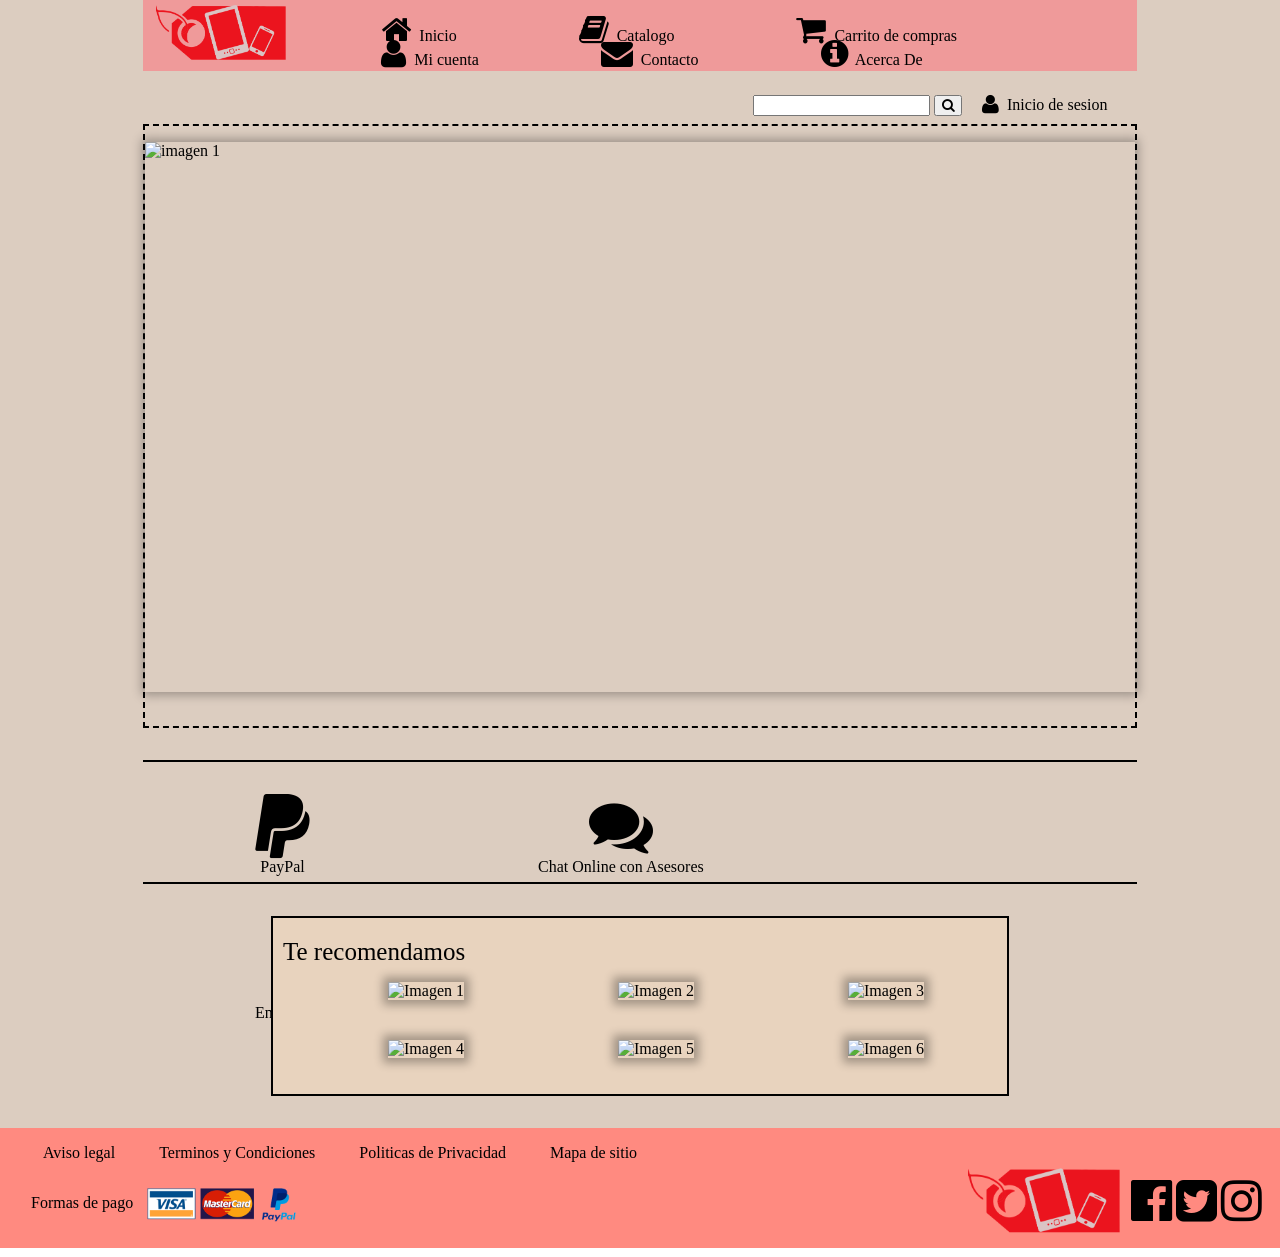
==== SPRINT-3/Part-2/index.html @ 86f57f14 "Create index.htlm and Style.css" ====
<!DOCTYPE html>
<html lang="en">
<head>
  <meta charset="UTF-8">
  <meta name="viewport" content="width=device-width, initial-scale=1.0">
  <meta http-equiv="X-UA-Compatible" content="ie=edge">
  <title>Tienda de venta de articulos electronicos | Inicio</title>
  <link rel="stylesheet" href="style.css">
  <link rel="stylesheet" href="font-awesome-4.6.3/css/font-awesome.min.css">
</head>
<body>
  <div id="wrapper">
    <nav id="nav">
      <img src="Logo.png" alt="Logo" class="logonav"/>
      <ul>
        <li><a href="index.html"><i class="fa fa-home fa-2x" aria-hidden="true"></i>&nbsp; Inicio</a></li>
        <li><a href="#"><i class="fa fa-book fa-2x" aria-hidden="true"></i>&nbsp; Catalogo</a></li>
        <li><a href="#"><i class="fa fa-shopping-cart fa-2x" aria-hidden="true"></i>&nbsp; Carrito de compras</a></li>
        <li><a href="#"><i class="fa fa-user fa-2x" aria-hidden="true"></i>&nbsp; Mi cuenta</a></li>
        <li><a href="#"><i class="fa fa-envelope fa-2x" aria-hidden="true"></i>&nbsp; Contacto</a></li>
        <li><a href="#"><i class="fa fa-info-circle fa-2x" aria-hidden="true"></i>&nbsp; Acerca De</a></li>
      </ul>
    </nav>
    <div class="barraBusqueda">
      <form class="" action="index.html" method="post">
        <input type="search">
        <button type="submit" ><i class="fa fa-search" aria-hidden="true"></i></button>
      </form>
      <a href=""><i class="fa fa-user fa-lg" aria-hidden="true"></i>&nbsp; Inicio de sesion</a>
    </div>
    <div id="container-slider">
      <div class="slider">
        <img src="http://lorempixel.com/940/550/" alt="imagen 1">
        <!-- <img src="">
        <img src="">
        <img src="">
        <img src=""> -->
      </div>
    </div>
    <div id="garantias">
      <figure>
        <i class="fa fa-paypal fa-4x" aria-hidden="true"></i>
        <figcaption>PayPal</figcaption>
      </figure>
      <figure>
        <i class="fa fa-comments fa-4x" aria-hidden="true"></i>
        <figcaption>Chat Online con Asesores</figcaption>
      </figure>
      <figure>
        <i class="fa fa-truck fa-4x" aria-hidden="true"></i>
        <figcaption>Envio a toda la republica</figcaption>
      </figure>
      <figure>
        <i class="fa fa-shield fa-4x" aria-hidden="true"></i>
        <figcaption>Seguridad en tus compras</figcaption>
        </figure>
    </div>
    <div id="recientes">
      <label for="recientes">Te recomendamos</label>
      <ul class="galeria">
        <li><a href=""><img src="http://lorempixel.com/250/250/" alt="Imagen 1"></a></li>
        <li><a href=""><img src="http://lorempixel.com/250/250/" alt="Imagen 2"></a></li>
        <li><a href=""><img src="http://lorempixel.com/250/250/" alt="Imagen 3"></a></li>
        <li><a href=""><img src="http://lorempixel.com/250/250/" alt="Imagen 4"></a></li>
        <li><a href=""><img src="http://lorempixel.com/250/250/" alt="Imagen 5"></a></li>
        <li><a href=""><img src="http://lorempixel.com/250/250/" alt="Imagen 6"></a></li>
      </ul>



    </div>
    <footer id="footer">
      <div id="legal">
        <ul>
          <li><a href="">Aviso legal</a></li>
          <li><a href="">Terminos y Condiciones</a></li>
          <li><a href="">Politicas de Privacidad</a></li>
          <li><a href="">Mapa de sitio</a></li>
        </ul>
        <div id="pago">
          <p>Formas de pago</p>
          <img src="formasdepago.png" alt="">
        </div>
      </div>
      <div id="social">
        <a href=""><img class="logoPie" src="Logo.png" alt="Logo del sitio"></a>
        <a href=""><i class="fa fa-facebook-official fa-3x" aria-hidden="true"></i></a>
        <a href=""><i class="fa fa-twitter-square fa-3x" aria-hidden="true"></i></a>
        <a href=""><i class="fa fa-instagram fa-3x" aria-hidden="true"></i></a>
      </div>
    </footer>
  </div>
</body>
</html>
---- SPRINT-3/Part-2/style.css ----
#wrapper{
  background-color: #dccdc0;
  margin: -25px;
}
a{
  color: black;
  text-decoration: none;
}
/*Barra de navegacion*/
body{
  padding: 0;
}
#nav{
  z-index: 1px;
  margin: 1em 10em;
  height: 80px;
  position: relative;
  background: #EF9A9A;
}

.logonav{
  float:left;
  height: 60px;
  margin: 12px 0px 0px 13px;
}

#nav ul{
  list-style: none;
  margin: 0;
  padding: 0;
  overflow: hidden;
  padding: 30px;
}

#nav ul li{
  display: inline-block;
  margin: -2em 2.5em;
  position: relative;
  transition-duration: 0.3s;
  padding: 14px 6px;
}
#nav ul li a {
  display: block;
  padding: 11px 13px;
}
#nav ul li:hover{
  background: #EF5350;
}


.barraBusqueda{
  width: 25em;
  margin: .5em 10em;
  float: right;
}

.barraBusqueda form{
  display: inline;
  margin: 1em;
}
.barraBusqueda a {
  margin: 2px 0;
}

/*Slider*/
#container-slider{
  border: 2px dashed black;
  height: 600px;
  margin: 0 10em;
  clear: both;
}

.slider{
  position: relative;
  margin: auto;
  height: 600px

}
.slider img{
  position: relative;
  margin: 1em auto;
  height: 550px;
  display: block;
  box-shadow: 0 0 10px 3px rgba(0, 0, 0, 0.3);
}
/*Garantias*/
#garantias{
  border-top: 2px solid black;
  border-bottom: 2px solid black;
  height: 120px;
  position: relative;
  margin: 2em 10em;
}

#garantias figure{
  display: inline-block;
  margin: auto;
  padding: 2em 7em;
  text-align: center;

}
#garantias figure img {
  height: 50px;
  margin:  0 auto;
  display: block;
}


/*Recientes*/


#recientes{
  background: #e8d3be;
  border: 2px solid black;
  position: relative;
  margin: 2em 18em;
}
#recientes label{
  position: relative;
  top: 20px;
  left: 10px;
  font-size: 25px;

}
.galeria{
  list-style: none;
}
.galeria li {
  box-shadow: 0 0 10px 5px rgba(0, 0, 0, 0.3);
  display: inline-block;
  margin: 20px 75px;
}
.galeria li a{

}
.galeria li a img{

}
/*

.imgrecientes {
  height: 100px;
  width: 100px;
  display: inline-block;
  margin: 3em 10em;
}
*/

/*Pie de pagina*/
#footer{
  background: #FF8A80;
  margin: 0;
}
/*Pie de Pagina Legal*/
#legal{
  display: inline-block;
}

#legal ul {
  list-style: none;
  float: left;
}

#legal ul li{
  display: inline-block;
  margin: 0 20px;
}
#legal ul li:hover{
  text-shadow: 0 0 10px rgba(0, 0, 0, 0.3);
}

/*Pie de Pagina Social*/
#social {
  float: right;
  margin: 20px 35px 0 0;
}
.imgsocial {
  height: 50px;
  width: 50px;
}
.logoPie{
  height: 70px;
  position: relative;
  top: 18px;
}
/*Pie de Pagina Pago*/
#pago{
  margin: 0 3em;
}

#pago img {
  height: 50px;
}
#pago p{
  display: inline-block;
  position: relative;
  bottom: 20px;
}
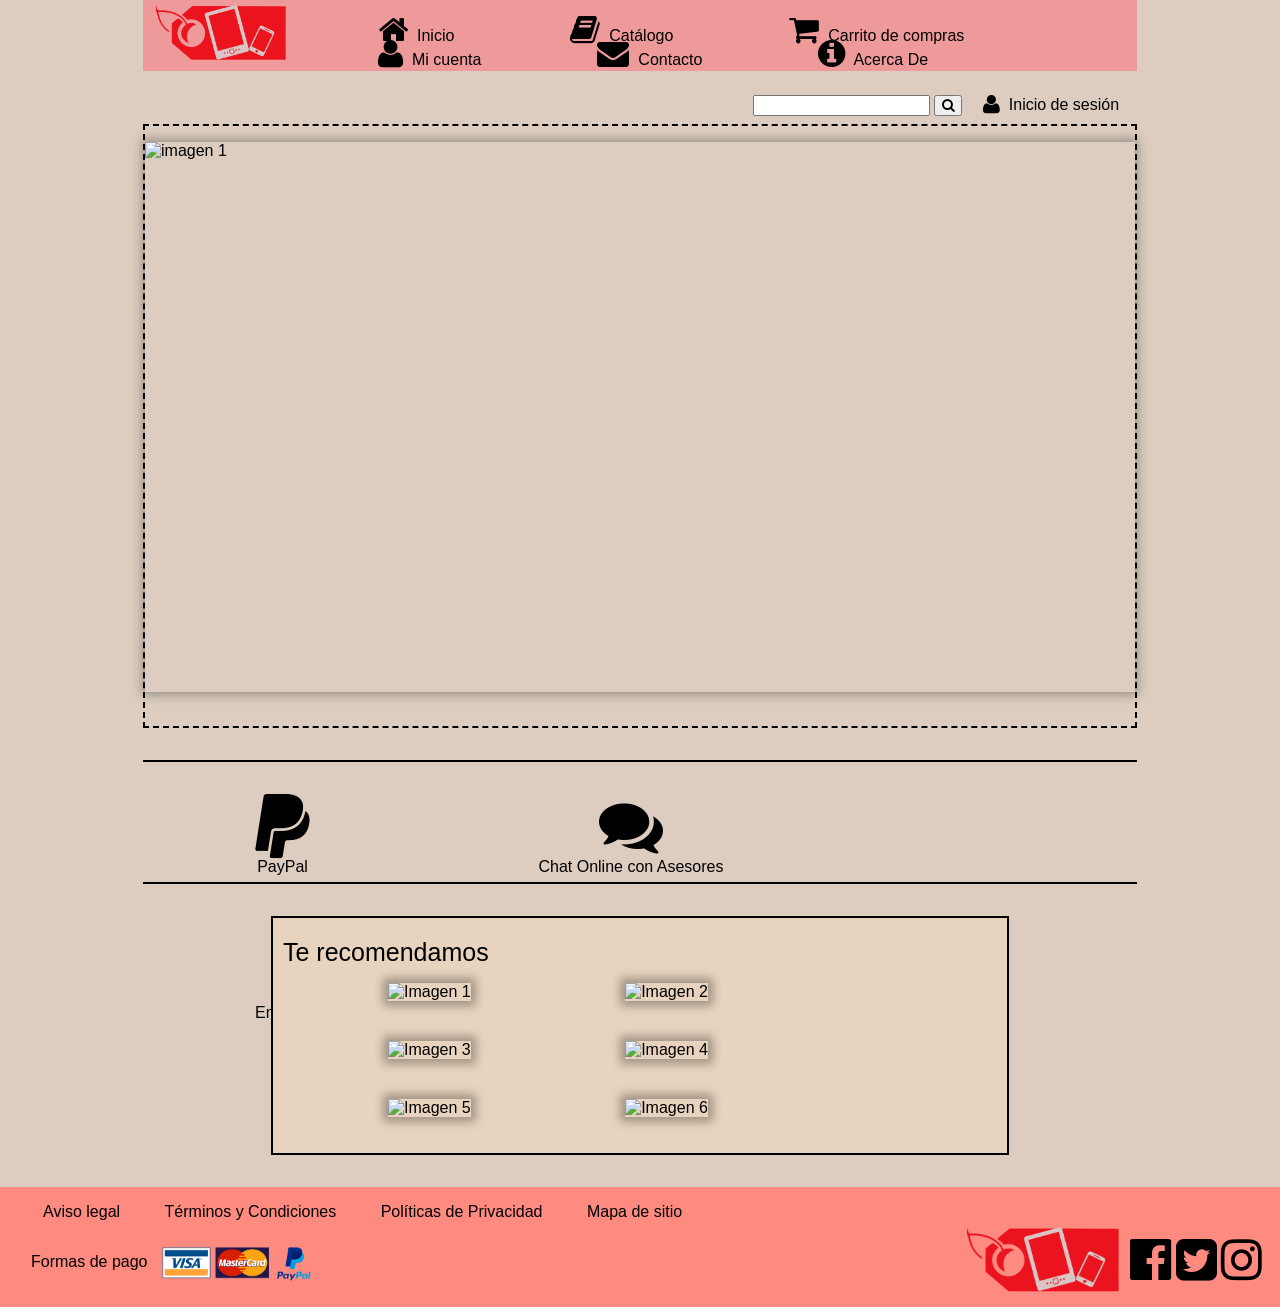
==== commit 52060ae1: "Add new article of html" ====
--- a/SPRINT-3/Part-2/index.html
+++ b/SPRINT-3/Part-2/index.html
@@ -1,10 +1,10 @@
 <!DOCTYPE html>
-<html lang="en">
+<html lang="es">
 <head>
   <meta charset="UTF-8">
   <meta name="viewport" content="width=device-width, initial-scale=1.0">
   <meta http-equiv="X-UA-Compatible" content="ie=edge">
-  <title>Tienda de venta de articulos electronicos | Inicio</title>
+  <title>Tienda de venta de artículos electrónicos | Inicio</title>
   <link rel="stylesheet" href="style.css">
   <link rel="stylesheet" href="font-awesome-4.6.3/css/font-awesome.min.css">
 </head>
@@ -14,7 +14,7 @@
       <img src="Logo.png" alt="Logo" class="logonav"/>
       <ul>
         <li><a href="index.html"><i class="fa fa-home fa-2x" aria-hidden="true"></i>&nbsp; Inicio</a></li>
-        <li><a href="#"><i class="fa fa-book fa-2x" aria-hidden="true"></i>&nbsp; Catalogo</a></li>
+        <li><a href="#"><i class="fa fa-book fa-2x" aria-hidden="true"></i>&nbsp; Catálogo</a></li>
         <li><a href="#"><i class="fa fa-shopping-cart fa-2x" aria-hidden="true"></i>&nbsp; Carrito de compras</a></li>
         <li><a href="#"><i class="fa fa-user fa-2x" aria-hidden="true"></i>&nbsp; Mi cuenta</a></li>
         <li><a href="#"><i class="fa fa-envelope fa-2x" aria-hidden="true"></i>&nbsp; Contacto</a></li>
@@ -26,11 +26,11 @@
         <input type="search">
         <button type="submit" ><i class="fa fa-search" aria-hidden="true"></i></button>
       </form>
-      <a href=""><i class="fa fa-user fa-lg" aria-hidden="true"></i>&nbsp; Inicio de sesion</a>
+      <a href=""><i class="fa fa-user fa-lg" aria-hidden="true"></i>&nbsp; Inicio de sesión</a>
     </div>
     <div id="container-slider">
       <div class="slider">
-        <img src="http://lorempixel.com/940/550/" alt="imagen 1">
+        <a href="article.html"><img src="http://lorempixel.com/940/550/" alt="imagen 1"></a>
         <!-- <img src="">
         <img src="">
         <img src="">
@@ -48,7 +48,7 @@
       </figure>
       <figure>
         <i class="fa fa-truck fa-4x" aria-hidden="true"></i>
-        <figcaption>Envio a toda la republica</figcaption>
+        <figcaption>Envío a toda la república</figcaption>
       </figure>
       <figure>
         <i class="fa fa-shield fa-4x" aria-hidden="true"></i>
@@ -56,7 +56,7 @@
         </figure>
     </div>
     <div id="recientes">
-      <label for="recientes">Te recomendamos</label>
+      <label>Te recomendamos</label>
       <ul class="galeria">
         <li><a href=""><img src="http://lorempixel.com/250/250/" alt="Imagen 1"></a></li>
         <li><a href=""><img src="http://lorempixel.com/250/250/" alt="Imagen 2"></a></li>
@@ -73,8 +73,8 @@
       <div id="legal">
         <ul>
           <li><a href="">Aviso legal</a></li>
-          <li><a href="">Terminos y Condiciones</a></li>
-          <li><a href="">Politicas de Privacidad</a></li>
+          <li><a href="">Términos y Condiciones</a></li>
+          <li><a href="">Políticas de Privacidad</a></li>
           <li><a href="">Mapa de sitio</a></li>
         </ul>
         <div id="pago">
--- a/SPRINT-3/Part-2/style.css
+++ b/SPRINT-3/Part-2/style.css
@@ -1,3 +1,7 @@
+body{
+  font-family: Raleway, sans-serif;
+  font-weight: 400;
+}
 #wrapper{
   background-color: #dccdc0;
   margin: -25px;
@@ -34,7 +38,7 @@
 
 #nav ul li{
   display: inline-block;
-  margin: -2em 2.5em;
+  margin: -2em 2.3em;
   position: relative;
   transition-duration: 0.3s;
   padding: 14px 6px;
@@ -196,3 +200,138 @@
   position: relative;
   bottom: 20px;
 }
+
+/*Styles Article.HTML*/
+#main-container{
+  margin: 0 10em;
+  clear: both;
+}
+/* Main article */
+#main-article{
+  margin: 0 auto;
+  width: 70%;
+  padding: .5em 0;
+}
+
+.container-gallery{
+  height:250px;
+  display: inline-block;
+  width: 40%;
+  margin: 1em auto;
+}
+.article-image{
+  border-radius: 10px;
+  height: 250px;
+  width: 300px;
+  float: left;
+  margin-left: 10px;
+  box-shadow: 0 0 10px 5px rgba(0, 0, 0, 0.3);
+
+}
+.article-image img {
+  border-radius: 10px;
+}
+.thumbnails{
+  border: 1px solid black;
+  height: 250px;
+  width: 20%;
+  float: right;
+  border-radius: 10px;
+  background: #e8d3be;
+}
+.thumbnails img{
+  height: 60px;
+  width: 60px;
+  display: block;
+  margin: 18px;
+  box-shadow: 0 0 10px 5px rgba(0, 0, 0, 0.3);
+}
+.features{
+  border: 1px solid black;
+  border-radius: 10px;
+  display: inline-block;
+  height: 250px;
+  width: 55%;
+  float: right;
+  padding: 10px;
+  background: #e8d3be;
+}
+.features-list{
+  width: 90%;
+  overflow: auto;
+  height: 60%;
+  margin: 5px;
+
+}
+.features ul {
+  height: 60%;
+
+}
+
+.features ul li{
+  line-height: 22px;
+}
+.price {
+  position: relative;
+  top: .5em;
+}
+.price input{
+  width: 30px;
+  position: relative;
+  left: 300px;
+}
+.price a{
+  position: relative;
+  left: 300px;
+  margin: 1em;
+
+}
+.price span{
+  font-size: 1.5em;
+}
+.features span{
+  font-size: 1.2em;
+}
+
+/*Description*/
+#description{
+  margin: 1em 10em;
+  padding: 25px;
+  border: 2px solid black;
+  border-radius: 10px;
+  background: #e8d3be;
+}
+/*Comments*/
+#comments{
+  margin: 1em 10em 0 10em ;
+  padding: 1em;
+
+}
+
+.rate{
+  margin: 1em;
+}
+.rate span{
+  display: block;
+}
+.comment{
+  background: #eee;
+  border: 2px dashed black;
+  padding: 10px;
+  border-radius: 10px;
+  margin: 1em 0;
+}
+.star-container{
+  display: inline-block;
+}
+.comment hgroup h4{
+  position: relative;
+  float: right;
+  bottom: 35px;
+
+
+}
+
+.title-comment{
+ display: inline-block;
+}
